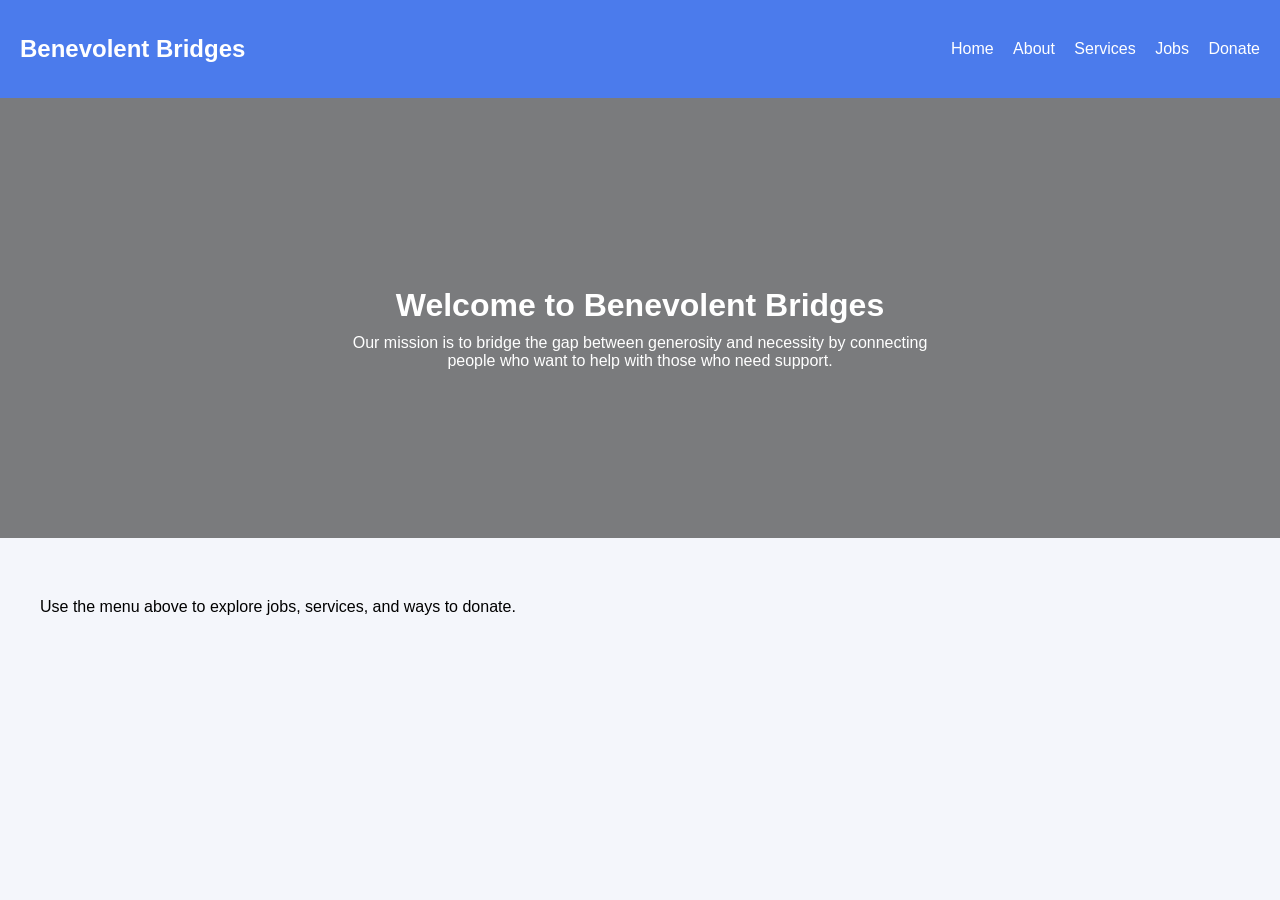
==== index.html @ f462cf65 "Add files via upload" ====
<!DOCTYPE html>
<html>
<head>
    <title>Home | Benevolent Bridges</title>

    <!-- Link common CSS -->
    <link rel="stylesheet" href="css/style.css">
</head>

<body>

    <!-- HEADER -->
    <div class="header">
        <h2>Benevolent Bridges</h2>

        <div class="nav">
            <a href="index.html">Home</a>
            <a href="pages/about.html">About</a>
            <a href="pages/services.html">Services</a>
            <a href="pages/jobs.html">Jobs</a>
            <a href="pages/donate.html">Donate</a>
        </div>
    </div>

    <!-- HERO SECTION -->
    <div class="hero">
        <h1>Welcome to Benevolent Bridges</h1>
        <p>
            Our mission is to bridge the gap between generosity and necessity
            by connecting people who want to help with those who need support.
        </p>
    </div>

    <!-- NORMAL CONTENT -->
    <div class="content">
        <p>
            Use the menu above to explore jobs, services, and ways to donate.
        </p>
    </div>

</body>
</html>
---- css/style.css ----
/* Reset */
body {
    margin: 0;
    font-family: Arial, sans-serif;
    background-color: #f4f6fb;
}

/* Header */
.header {
    background-color: #4b7bec;
    color: white;
    padding: 15px 20px;

    display: flex;
    justify-content: space-between;
    align-items: center;
}

/* Navigation */
.nav a {
    color: white;
    text-decoration: none;
    margin-left: 15px;
    font-size: 16px;
}

.nav a:hover{
    text-decoration: underline;
}

/* Main content */
.content {
    padding: 40px;
}

.content h1 {
    margin-bottom: 15px;
}

.content p {
    font-size: 16px;
    line-height: 1.6;
}
/* Home page hero section */
.hero {
    height: 400px;
    

    background-size: cover;
    background-image:linear-gradient(rgba(0,0,0,0.5), rgba(0,0,0,0.5)),
    url("https://www.dutchnews.nl/wpcms/wp-content/uploads/2020/04/Depositphotos_172581458_l-2015.jpg");
    background-position: center;

    color: white;
    text-align: center;

    display: flex;
    flex-direction: column;
    justify-content: center;
    padding: 20px;


}

.hero h1 {
    font-size: 32px;
    margin-bottom: 10px;
}

.hero p {
    font-size: 16px;
    max-width: 600px;
    margin: 0 auto;
}

/* Services Page */
.services-section {
    padding: 40px;
    text-align: center;
    
}

.services-section h1 {
    margin-bottom: 30px;
   
}

.services-container {
    display: grid;
    grid-template-columns: repeat(2, 1fr);
    gap: 30px;
    max-width: 900px;
    margin: auto;
    
}

.service-card {
    background-color: white;
    padding: 25px;
    border-radius: 10px;
    box-shadow: 0 4px 8px rgba(0,0,0,0.1);
   
    
}

.service-card h3 {
    margin-bottom: 10px;
    color: #4a78e0;
    
}

.service-card p {
    color: #555;
    font-size: 15px;
}

/* Service icons */
.service-card img {
    width: 60px;
    height: 60px;
    margin-bottom: 15px;
}

/* Jobs Page */
.jobs-section {
    padding: 60px 40px;
    background-color: #f4f7fb;
    text-align: center;
}

.jobs-container {
    display: grid;
    grid-template-columns: repeat(2, 1fr);
    gap: 30px;
    max-width: 900px;
    margin: auto;
}

.job-card {
    background-color: white;
    padding: 25px;
    border-radius: 10px;
    box-shadow: 0 4px 8px rgba(0,0,0,0.1);
}

.job-card h3 {
    margin-bottom: 10px;
    color: #4a78e0;
}

.job-card p {
    margin-bottom: 15px;
    color: #555;
}

.job-card button {
    padding: 8px 16px;
    background-color: #4a78e0;
    color: white;
    border: none;
    border-radius: 5px;
    cursor: pointer;
}

.job-card button:hover {
    background-color: #365dc9;
}

/* Donate Page */
.donate-section {
    padding: 60px 40px;
    background-color: #f4f7fb;
    text-align: center;
}

.donate-section p {
    margin-bottom: 30px;
    color: #555;
}

.donate-form {
    max-width: 400px;
    margin: auto;
    background-color: white;
    padding: 30px;
    border-radius: 10px;
    box-shadow: 0 4px 8px rgba(0,0,0,0.1);
}

.donate-form input,
.donate-form select,
.donate-form textarea {
    width: 100%;
    padding: 10px;
    margin-bottom: 15px;
    border: 1px solid #ccc;
    border-radius: 5px;
}

.donate-form textarea {
    resize: none;
    height: 80px;
}

.donate-form button {
    width: 100%;
    padding: 10px;
    background-color: #4a78e0;
    color: white;
    border: none;
    border-radius: 5px;
    cursor: pointer;
}

.donate-form button:hover {
    background-color: #365dc9;
}
/* Footer */
.footer {
    background-color: #2f3542;
    color: white;
    text-align: center;
    padding: 25px 10px;
    margin-top: 60px;
}

.footer h3 {
    margin-bottom: 8px;
}

.footer p {
    font-size: 14px;
    margin: 4px 0;
    color: #dcdde1;
}
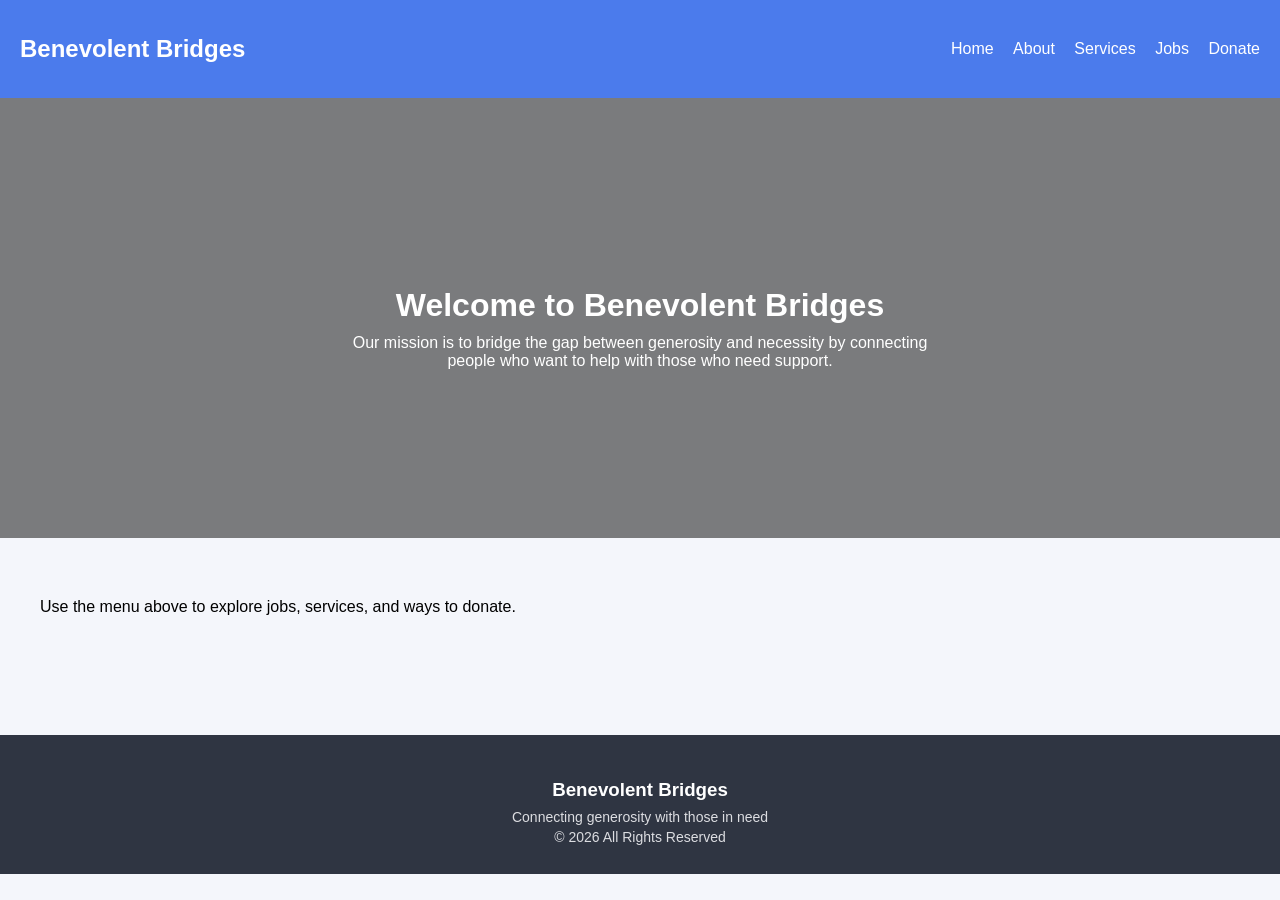
==== commit d3895153: "Updated homepage layout and CSS organization" ====
--- a/index.html
+++ b/index.html
@@ -1,6 +1,8 @@
 <!DOCTYPE html>
 <html>
 <head>
+<meta charset="UTF-8">
+<meta name="viewport" content="width=device-width, initial-scale=1.0">
     <title>Home | Benevolent Bridges</title>
 
     <!-- Link common CSS -->
@@ -37,6 +39,11 @@
             Use the menu above to explore jobs, services, and ways to donate.
         </p>
     </div>
+    <div class="footer">
+    <h3>Benevolent Bridges</h3>
+    <p>Connecting generosity with those in need</p>
+    <p>© 2026 All Rights Reserved</p>
+</div>
 
 </body>
 </html>
